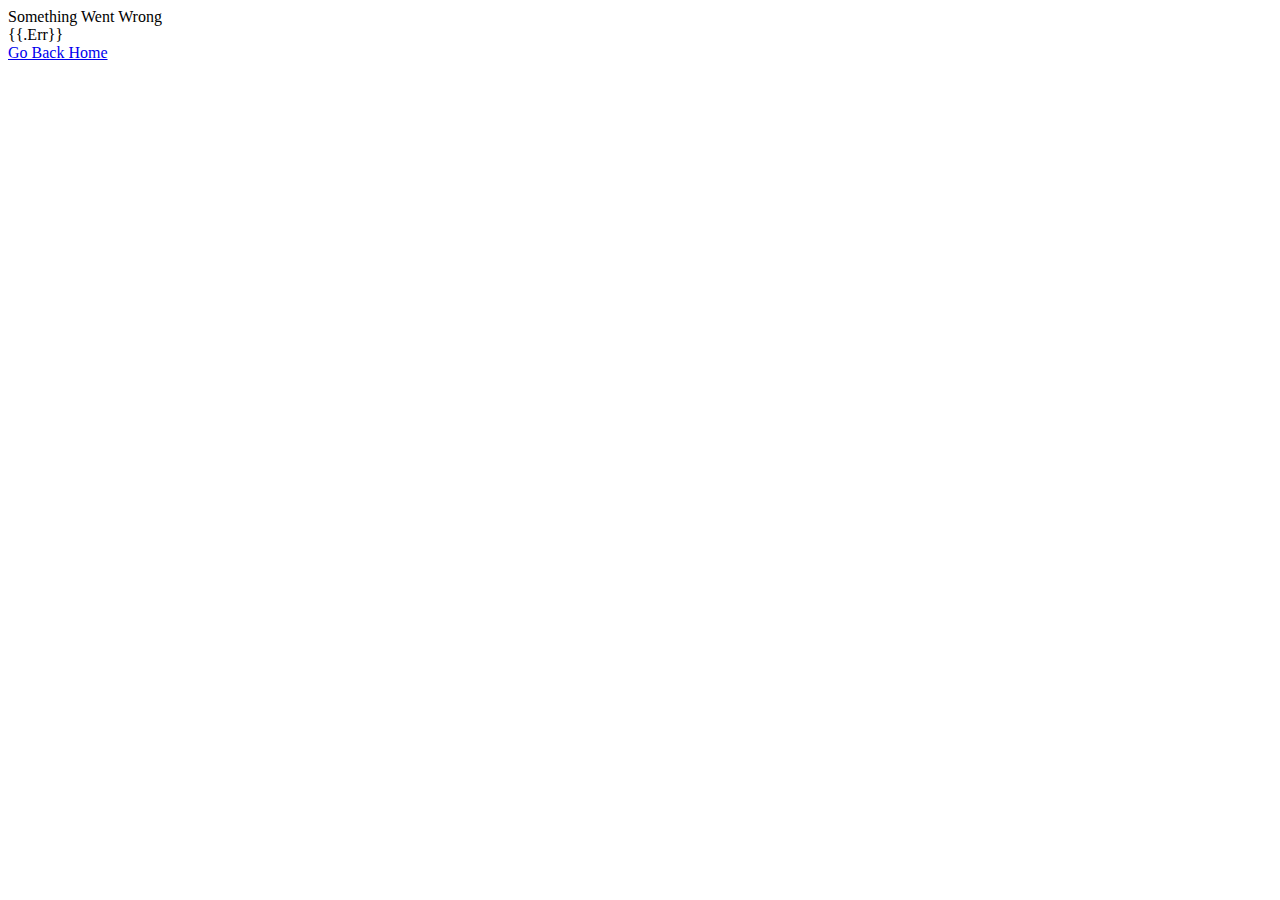
==== templates/ErrorPage.html @ c782d40a "exemples" ====
<!DOCTYPE html>
<html lang="en">
<head>
    <meta charset="UTF-8">
    <meta name="viewport" content="width=device-width, initial-scale=1.0">
    <title>Error</title>
    <link rel="stylesheet" href="styles/ErrorPage.css">
</head>
<body>
    <div class="error-container">
        <div class="error-title">Something Went Wrong</div>
        <div class="error-message">
            {{.Err}}
        </div>
        <a href="/" class="error-button">Go Back Home</a>
    </div>
</body>
</html>
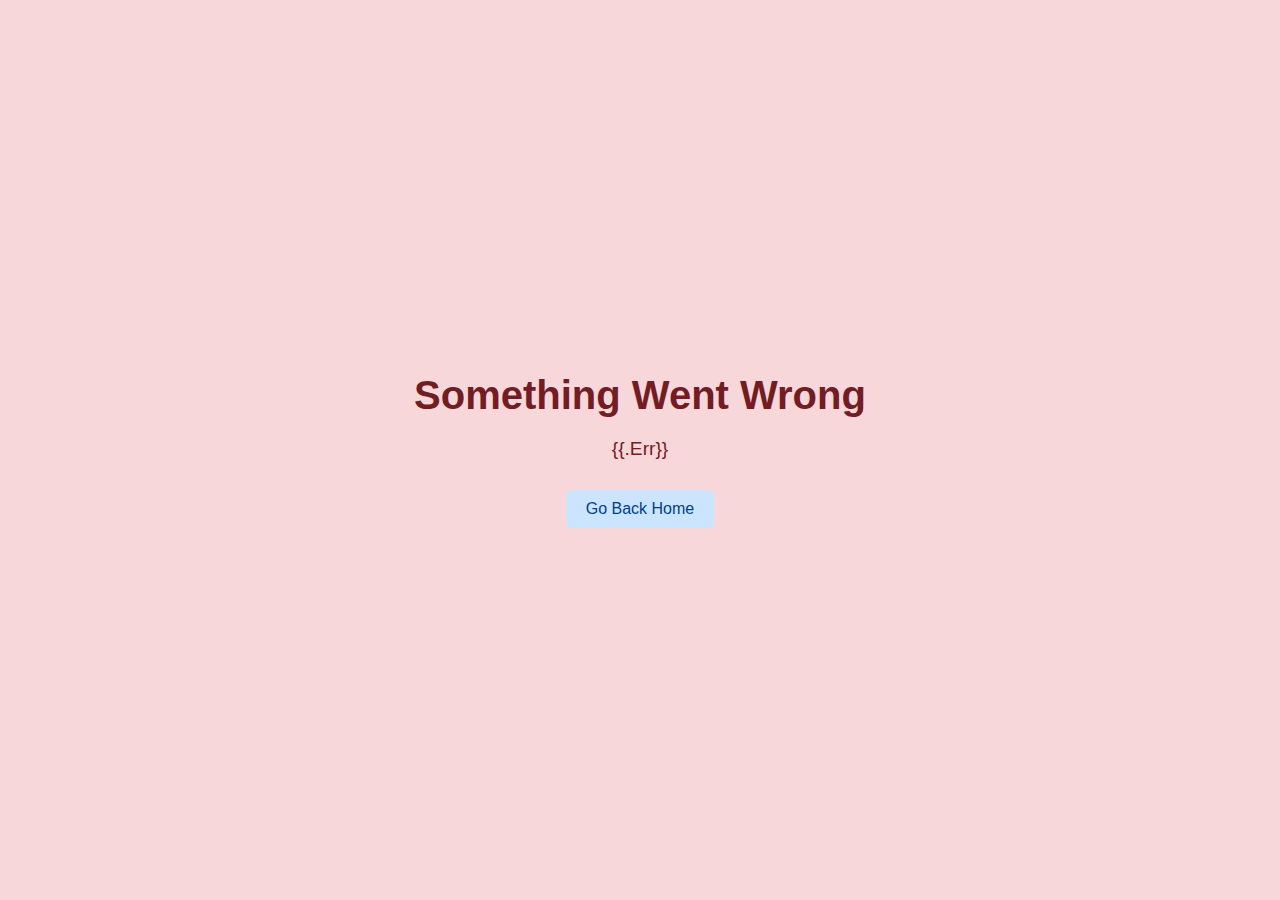
==== commit 2c249e40: "update" ====
--- a/templates/ErrorPage.html
+++ b/templates/ErrorPage.html
@@ -4,7 +4,7 @@
     <meta charset="UTF-8">
     <meta name="viewport" content="width=device-width, initial-scale=1.0">
     <title>Error</title>
-    <link rel="stylesheet" href="styles/ErrorPage.css">
+    <link rel="stylesheet" href="../styles/ErrorPage.css">
 </head>
 <body>
     <div class="error-container">
--- a/styles/ErrorPage.css
+++ b/styles/ErrorPage.css
@@ -0,0 +1,41 @@
+body {
+    font-family: Arial, sans-serif;
+    background-color: #f8d7da;
+    margin: 0;
+    padding: 0;
+}
+
+.error-container {
+    display: flex;
+    flex-direction: column;
+    justify-content: center;
+    align-items: center;
+    height: 100vh;
+    text-align: center;
+    color: #721c24;
+}
+
+.error-title {
+    font-size: 2.5em;
+    margin-bottom: 20px;
+    font-weight: bold;
+}
+
+.error-message {
+    font-size: 1.2em;
+    margin-bottom: 30px;
+}
+
+.error-button {
+    padding: 10px 20px;
+    background-color: #cce5ff;
+    color: #004085;
+    text-decoration: none;
+    border-radius: 5px;
+    transition: background-color 0.3s, color 0.3s;
+}
+
+.error-button:hover {
+    background-color: #b8daff;
+    color: #003366;
+}